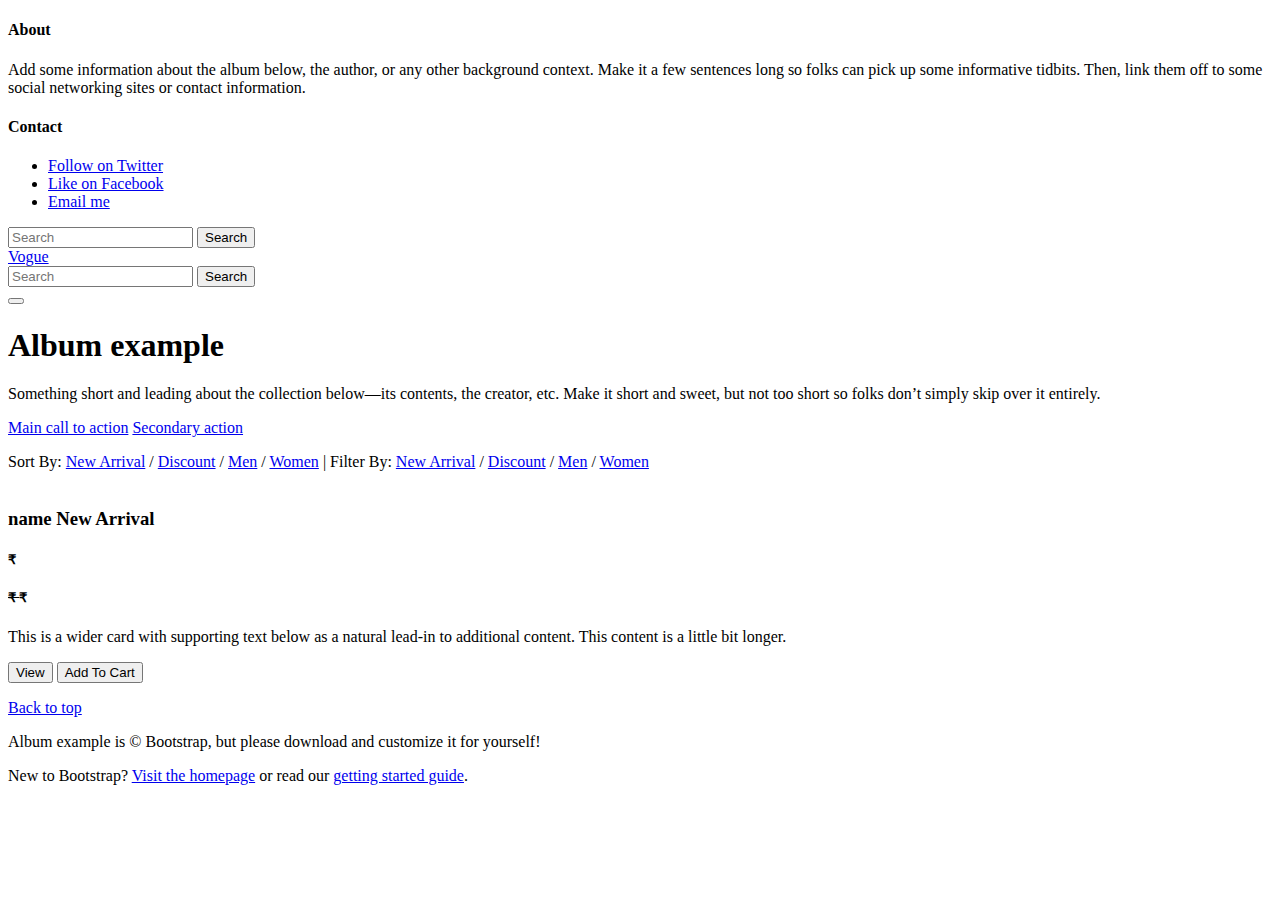
==== src/main/resources/templates/index.html @ 7668f993 "Initial commit" ====
<!DOCTYPE html>
<html xmlns:th="http://www.thymeleaf.org">
<head>
<meta charset="UTF-8">
<meta name="viewport"
	content="width=device-width, initial-scale=1, shrink-to-fit=no">
<meta name="theme-color" content="#7952b3">

<title>Vogue - Online Shopping For All</title>
<link
	href="https://cdn.jsdelivr.net/npm/bootstrap@5.1.3/dist/css/bootstrap.min.css"
	rel="stylesheet"
	integrity="sha384-1BmE4kWBq78iYhFldvKuhfTAU6auU8tT94WrHftjDbrCEXSU1oBoqyl2QvZ6jIW3"
	crossorigin="anonymous">
<link href="css/app.css" rel="stylesheet">
<link rel="preconnect" href="https://fonts.googleapis.com">
<link rel="preconnect" href="https://fonts.gstatic.com" crossorigin>
<link
	href="https://fonts.googleapis.com/css2?family=Lobster&display=swap"
	rel="stylesheet">



</head>
<body>

	<header>
		<div class="collapse bg-dark" id="navbarHeader">
			<div class="container">
				<div class="row">
					<div class="col-sm-8 col-md-7 py-4">
						<h4 class="text-white">About</h4>
						<p class="text-muted">Add some information about the album
							below, the author, or any other background context. Make it a few
							sentences long so folks can pick up some informative tidbits.
							Then, link them off to some social networking sites or contact
							information.</p>
					</div>
					<div class="col-sm-4 offset-md-1 py-4">
						<h4 class="text-white">Contact</h4>
						<ul class="list-unstyled">
							<li><a href="#" class="text-white">Follow on Twitter</a></li>
							<li><a href="#" class="text-white">Like on Facebook</a></li>
							<li><a href="#" class="text-white">Email me</a></li>
						</ul>
					</div>

					<form action="/search" method="GET"
						class="form-inline my-2 my-lg-0 d-sm-none d-flex d-md-none d-lg-none align-items-between">
						<input class="form-control mr-sm-2 rounded-0" type="search"
							name="q" placeholder="Search">
						<button
							class="btn btn-outline-light my-2 my-sm-0 border-left-0 rounded-0"
							type="submit">Search</button>
					</form>
				</div>
			</div>
		</div>
		<div class="navbar navbar-dark bg-dark shadow-sm fixed-top">
			<div class="container">
				<a href="#" class="navbar-brand d-flex align-items-center"> <span
					class="brand-logo">Vogue</span>
				</a>

				<!-- <div> -->
				<form action="/search" method="GET"
					class="form-inline my-2 my-lg-0 d-sm-none d-none d-md-flex d-lg-flex align-items-between">
					<input class="form-control mr-sm-2 rounded-0" type="search"
						name="q" placeholder="Search">
					<button
						class="btn btn-outline-light my-2 my-sm-0 border-left-0 rounded-0"
						type="submit">Search</button>
				</form>

				<button class="navbar-toggler" type="button"
					data-bs-toggle="collapse" data-bs-target="#navbarHeader"
					aria-controls="navbarHeader" aria-expanded="false"
					aria-label="Toggle navigation">
					<span class="navbar-toggler-icon"></span>
				</button>
				<!-- </div> -->
			</div>
		</div>
	</header>

	<main>

		<section class="py-5 text-center container">
			<div class="row py-lg-5">
				<div class="col-lg-6 col-md-8 mx-auto">
					<h1 class="fw-light">Album example</h1>
					<p class="lead text-muted">Something short and leading about
						the collection below—its contents, the creator, etc. Make it short
						and sweet, but not too short so folks don’t simply skip over it
						entirely.</p>
					<p>
						<a href="#" class="btn btn-primary my-2">Main call to action</a> <a
							href="#" class="btn btn-secondary my-2">Secondary action</a>
					</p>
				</div>
			</div>
		</section>

		<div class="album py-5 bg-light">
			<div class="container">

				<section class="sortby-section">
					<span class="h5">Sort By:</span> <a href="/?q=sortBy&v=new">New
						Arrival</a> / <a href="/?q=sortBy&v=discount">Discount</a> / <a
						href="/?q=sortBy&v=men">Men</a> / <a href="/?q=sortBy&v=women">Women</a>

					<span class="text-muted"> | </span> <span class="h5">Filter
						By:</span> <a href="/?q=filterBy&v=new">New Arrival</a> / <a
						href="/?q=filterBy&v=discount">Discount</a> / <a
						href="/?q=filterBy&v=men">Men</a> / <a href="/?q=filterBy&v=women">Women</a>
				</section>

				<div class="row row-cols-1 row-cols-sm-2 row-cols-md-3 g-3">
					<div th:each="product: ${products}" class="col">
						<div class="card shadow-sm">
							<!-- <svg class="bd-placeholder-img card-img-top" width="100%" height="225" xmlns="http://www.w3.org/2000/svg" role="img" aria-label="Placeholder: Thumbnail" preserveAspectRatio="xMidYMid slice" focusable="false"><title>Placeholder</title><rect width="100%" height="100%" fill="#55595c"/><text x="50%" y="50%" fill="#eceeef" dy=".3em">Thumbnail</text></svg> -->

							<div class="img-container">
								<img th:src="@{${'asset/' + product.image}}">
							</div>

							<div class="card-body">
								<h3 class="d-flex align-items-end product-name">
									<span th:text="${product.name}" th:remove="tag">name</span> <span
										th:if="${product.isNewArrival}" th:class="new-arrival">New
										Arrival</span>
								</h3>

								<h5 th:if="${product.discount == 0.0}" class="text-muted">
									&#8377; <span
										th:text="${#numbers.formatDecimal(product.price, 0, 'COMMA', 2, 'POINT')}"></span>
								</h5>
								<h5 th:if="${product.discount > 0.0}"
									class="d-flex align-items-start text-muted">
									<del>
										&#8377;<span
											th:text="${#numbers.formatDecimal(product.price, 0, 'COMMA', 2, 'POINT')}"></span>
									</del>
									&#8377;<span
										th:text="${#numbers.formatDecimal(product.price - product.discount/100.0 * product.price, 0, 'COMMA', 2, 'POINT')}"></span>
									<span th:class="discounted"
										th:text="@{${#numbers.formatInteger(product.discount,0)} + '% off'}"></span>
								</h5>


								<p class="card-text">This is a wider card with supporting
									text below as a natural lead-in to additional content. This
									content is a little bit longer.</p>
								<div
									class="d-flex justify-content-between align-items-center flex-row-reverse">
									<div class="btn-group">
										<button type="button" class="btn btn-sm btn-outline-secondary">View</button>
										<button type="button" class="btn btn-sm btn-outline-secondary">Add
											To Cart</button>
									</div>
									<!-- <small class="text-muted">9 mins</small> -->
								</div>
							</div>
						</div>
					</div>
					<!-- <div class="col">
          <div class="card shadow-sm">
            <svg class="bd-placeholder-img card-img-top" width="100%" height="225" xmlns="http://www.w3.org/2000/svg" role="img" aria-label="Placeholder: Thumbnail" preserveAspectRatio="xMidYMid slice" focusable="false"><title>Placeholder</title><rect width="100%" height="100%" fill="#55595c"/><text x="50%" y="50%" fill="#eceeef" dy=".3em">Thumbnail</text></svg>

            <div class="card-body">
              <p class="card-text">This is a wider card with supporting text below as a natural lead-in to additional content. This content is a little bit longer.</p>
              <div class="d-flex justify-content-between align-items-center">
                <div class="btn-group">
                  <button type="button" class="btn btn-sm btn-outline-secondary">View</button>
                  <button type="button" class="btn btn-sm btn-outline-secondary">Add To Cart</button>
                </div>
                <small class="text-muted">9 mins</small>
              </div>
            </div>
          </div>
        </div>
        <div class="col">
          <div class="card shadow-sm">
            <svg class="bd-placeholder-img card-img-top" width="100%" height="225" xmlns="http://www.w3.org/2000/svg" role="img" aria-label="Placeholder: Thumbnail" preserveAspectRatio="xMidYMid slice" focusable="false"><title>Placeholder</title><rect width="100%" height="100%" fill="#55595c"/><text x="50%" y="50%" fill="#eceeef" dy=".3em">Thumbnail</text></svg>

            <div class="card-body">
              <p class="card-text">This is a wider card with supporting text below as a natural lead-in to additional content. This content is a little bit longer.</p>
              <div class="d-flex justify-content-between align-items-center">
                <div class="btn-group">
                  <button type="button" class="btn btn-sm btn-outline-secondary">View</button>
                  <button type="button" class="btn btn-sm btn-outline-secondary">Add To Cart</button>
                </div>
                <small class="text-muted">9 mins</small>
              </div>
            </div>
          </div>
        </div>

        <div class="col">
          <div class="card shadow-sm">
            <svg class="bd-placeholder-img card-img-top" width="100%" height="225" xmlns="http://www.w3.org/2000/svg" role="img" aria-label="Placeholder: Thumbnail" preserveAspectRatio="xMidYMid slice" focusable="false"><title>Placeholder</title><rect width="100%" height="100%" fill="#55595c"/><text x="50%" y="50%" fill="#eceeef" dy=".3em">Thumbnail</text></svg>

            <div class="card-body">
              <p class="card-text">This is a wider card with supporting text below as a natural lead-in to additional content. This content is a little bit longer.</p>
              <div class="d-flex justify-content-between align-items-center">
                <div class="btn-group">
                  <button type="button" class="btn btn-sm btn-outline-secondary">View</button>
                  <button type="button" class="btn btn-sm btn-outline-secondary">Add To Cart</button>
                </div>
                <small class="text-muted">9 mins</small>
              </div>
            </div>
          </div>
        </div>
        <div class="col">
          <div class="card shadow-sm">
            <svg class="bd-placeholder-img card-img-top" width="100%" height="225" xmlns="http://www.w3.org/2000/svg" role="img" aria-label="Placeholder: Thumbnail" preserveAspectRatio="xMidYMid slice" focusable="false"><title>Placeholder</title><rect width="100%" height="100%" fill="#55595c"/><text x="50%" y="50%" fill="#eceeef" dy=".3em">Thumbnail</text></svg>

            <div class="card-body">
              <p class="card-text">This is a wider card with supporting text below as a natural lead-in to additional content. This content is a little bit longer.</p>
              <div class="d-flex justify-content-between align-items-center">
                <div class="btn-group">
                  <button type="button" class="btn btn-sm btn-outline-secondary">View</button>
                  <button type="button" class="btn btn-sm btn-outline-secondary">Add To Cart</button>
                </div>
                <small class="text-muted">9 mins</small>
              </div>
            </div>
          </div>
        </div>
        <div class="col">
          <div class="card shadow-sm">
            <svg class="bd-placeholder-img card-img-top" width="100%" height="225" xmlns="http://www.w3.org/2000/svg" role="img" aria-label="Placeholder: Thumbnail" preserveAspectRatio="xMidYMid slice" focusable="false"><title>Placeholder</title><rect width="100%" height="100%" fill="#55595c"/><text x="50%" y="50%" fill="#eceeef" dy=".3em">Thumbnail</text></svg>

            <div class="card-body">
              <p class="card-text">This is a wider card with supporting text below as a natural lead-in to additional content. This content is a little bit longer.</p>
              <div class="d-flex justify-content-between align-items-center">
                <div class="btn-group">
                  <button type="button" class="btn btn-sm btn-outline-secondary">View</button>
                  <button type="button" class="btn btn-sm btn-outline-secondary">Add To Cart</button>
                </div>
                <small class="text-muted">9 mins</small>
              </div>
            </div>
          </div>
        </div>

        <div class="col">
          <div class="card shadow-sm">
            <svg class="bd-placeholder-img card-img-top" width="100%" height="225" xmlns="http://www.w3.org/2000/svg" role="img" aria-label="Placeholder: Thumbnail" preserveAspectRatio="xMidYMid slice" focusable="false"><title>Placeholder</title><rect width="100%" height="100%" fill="#55595c"/><text x="50%" y="50%" fill="#eceeef" dy=".3em">Thumbnail</text></svg>

            <div class="card-body">
              <p class="card-text">This is a wider card with supporting text below as a natural lead-in to additional content. This content is a little bit longer.</p>
              <div class="d-flex justify-content-between align-items-center">
                <div class="btn-group">
                  <button type="button" class="btn btn-sm btn-outline-secondary">View</button>
                  <button type="button" class="btn btn-sm btn-outline-secondary">Add To Cart</button>
                </div>
                <small class="text-muted">9 mins</small>
              </div>
            </div>
          </div>
        </div>
        <div class="col">
          <div class="card shadow-sm">
            <svg class="bd-placeholder-img card-img-top" width="100%" height="225" xmlns="http://www.w3.org/2000/svg" role="img" aria-label="Placeholder: Thumbnail" preserveAspectRatio="xMidYMid slice" focusable="false"><title>Placeholder</title><rect width="100%" height="100%" fill="#55595c"/><text x="50%" y="50%" fill="#eceeef" dy=".3em">Thumbnail</text></svg>

            <div class="card-body">
              <p class="card-text">This is a wider card with supporting text below as a natural lead-in to additional content. This content is a little bit longer.</p>
              <div class="d-flex justify-content-between align-items-center">
                <div class="btn-group">
                  <button type="button" class="btn btn-sm btn-outline-secondary">View</button>
                  <button type="button" class="btn btn-sm btn-outline-secondary">Add To Cart</button>
                </div>
                <small class="text-muted">9 mins</small>
              </div>
            </div>
          </div>
        </div>
        <div class="col">
          <div class="card shadow-sm">
            <svg class="bd-placeholder-img card-img-top" width="100%" height="225" xmlns="http://www.w3.org/2000/svg" role="img" aria-label="Placeholder: Thumbnail" preserveAspectRatio="xMidYMid slice" focusable="false"><title>Placeholder</title><rect width="100%" height="100%" fill="#55595c"/><text x="50%" y="50%" fill="#eceeef" dy=".3em">Thumbnail</text></svg>

            <div class="card-body">
              <p class="card-text">This is a wider card with supporting text below as a natural lead-in to additional content. This content is a little bit longer.</p>
              <div class="d-flex justify-content-between align-items-center">
                <div class="btn-group">
                  <button type="button" class="btn btn-sm btn-outline-secondary">View</button>
                  <button type="button" class="btn btn-sm btn-outline-secondary">Add To Cart</button>
                </div>
                <small class="text-muted">9 mins</small>
              </div>
            </div>
          </div>
        </div> -->
				</div>
			</div>
		</div>

	</main>

	<footer class="text-muted py-5">
		<div class="container">
			<p class="float-end mb-1">
				<a href="#">Back to top</a>
			</p>
			<p class="mb-1">Album example is &copy; Bootstrap, but please
				download and customize it for yourself!</p>
			<p class="mb-0">
				New to Bootstrap? <a href="/">Visit the homepage</a> or read our <a
					href="/docs/5.1/getting-started/introduction/">getting started
					guide</a>.
			</p>
		</div>
	</footer>

	<script
		src="https://cdn.jsdelivr.net/npm/bootstrap@5.1.3/dist/js/bootstrap.bundle.min.js"
		integrity="sha384-ka7Sk0Gln4gmtz2MlQnikT1wXgYsOg+OMhuP+IlRH9sENBO0LRn5q+8nbTov4+1p"
		crossorigin="anonymous"></script>
</body>
</html>
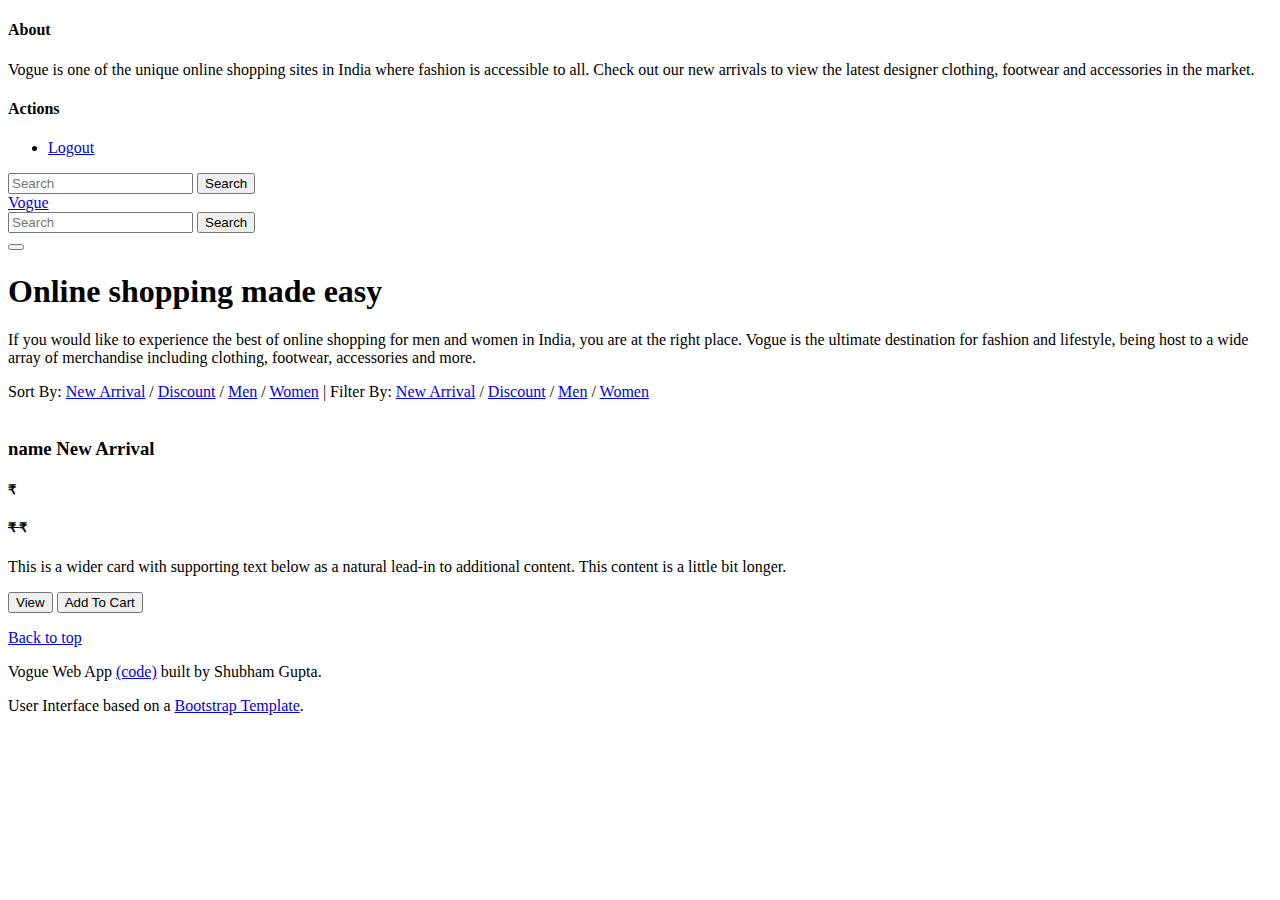
==== commit 34571a66: "Change static content on index view" ====
--- a/src/main/resources/templates/index.html
+++ b/src/main/resources/templates/index.html
@@ -30,18 +30,15 @@
 				<div class="row">
 					<div class="col-sm-8 col-md-7 py-4">
 						<h4 class="text-white">About</h4>
-						<p class="text-muted">Add some information about the album
-							below, the author, or any other background context. Make it a few
-							sentences long so folks can pick up some informative tidbits.
-							Then, link them off to some social networking sites or contact
-							information.</p>
+						<p class="text-muted">Vogue is one of the unique online
+							shopping sites in India where fashion is accessible to all. Check
+							out our new arrivals to view the latest designer clothing,
+							footwear and accessories in the market. </p>
 					</div>
 					<div class="col-sm-4 offset-md-1 py-4">
-						<h4 class="text-white">Contact</h4>
+						<h4 class="text-white">Actions</h4>
 						<ul class="list-unstyled">
-							<li><a href="#" class="text-white">Follow on Twitter</a></li>
-							<li><a href="#" class="text-white">Like on Facebook</a></li>
-							<li><a href="#" class="text-white">Email me</a></li>
+							<li><a href="#" class="text-white">Logout</a></li>
 						</ul>
 					</div>
 
@@ -85,18 +82,18 @@
 
 	<main>
 
-		<section class="py-5 text-center container">
-			<div class="row py-lg-5">
+		<section class="py-4 text-center container">
+			<div class="row py-lg-4">
 				<div class="col-lg-6 col-md-8 mx-auto">
-					<h1 class="fw-light">Album example</h1>
-					<p class="lead text-muted">Something short and leading about
-						the collection below—its contents, the creator, etc. Make it short
-						and sweet, but not too short so folks don’t simply skip over it
-						entirely.</p>
-					<p>
-						<a href="#" class="btn btn-primary my-2">Main call to action</a> <a
-							href="#" class="btn btn-secondary my-2">Secondary action</a>
-					</p>
+					<h1 class="fw-light">
+						Online shopping made easy<br> <!-- <span class="brand-logo">Vogue</span> -->
+					</h1>
+					<p class="lead text-muted">If you would like to experience the
+						best of online shopping for men and women in India, you are at the
+						right place. Vogue is the ultimate destination for fashion and
+						lifestyle, being host to a wide array of merchandise including
+						clothing, footwear, accessories and more.</p>
+
 				</div>
 			</div>
 		</section>
@@ -304,12 +301,8 @@
 			<p class="float-end mb-1">
 				<a href="#">Back to top</a>
 			</p>
-			<p class="mb-1">Album example is &copy; Bootstrap, but please
-				download and customize it for yourself!</p>
-			<p class="mb-0">
-				New to Bootstrap? <a href="/">Visit the homepage</a> or read our <a
-					href="/docs/5.1/getting-started/introduction/">getting started
-					guide</a>.
+			<p class="mb-1">Vogue Web App <a href="#">(code)</a> built by Shubham Gupta.</p>
+			<p class="mb-0">User Interface based on a <a href="https://getbootstrap.com/docs/5.1/examples/album/">Bootstrap Template</a>.
 			</p>
 		</div>
 	</footer>
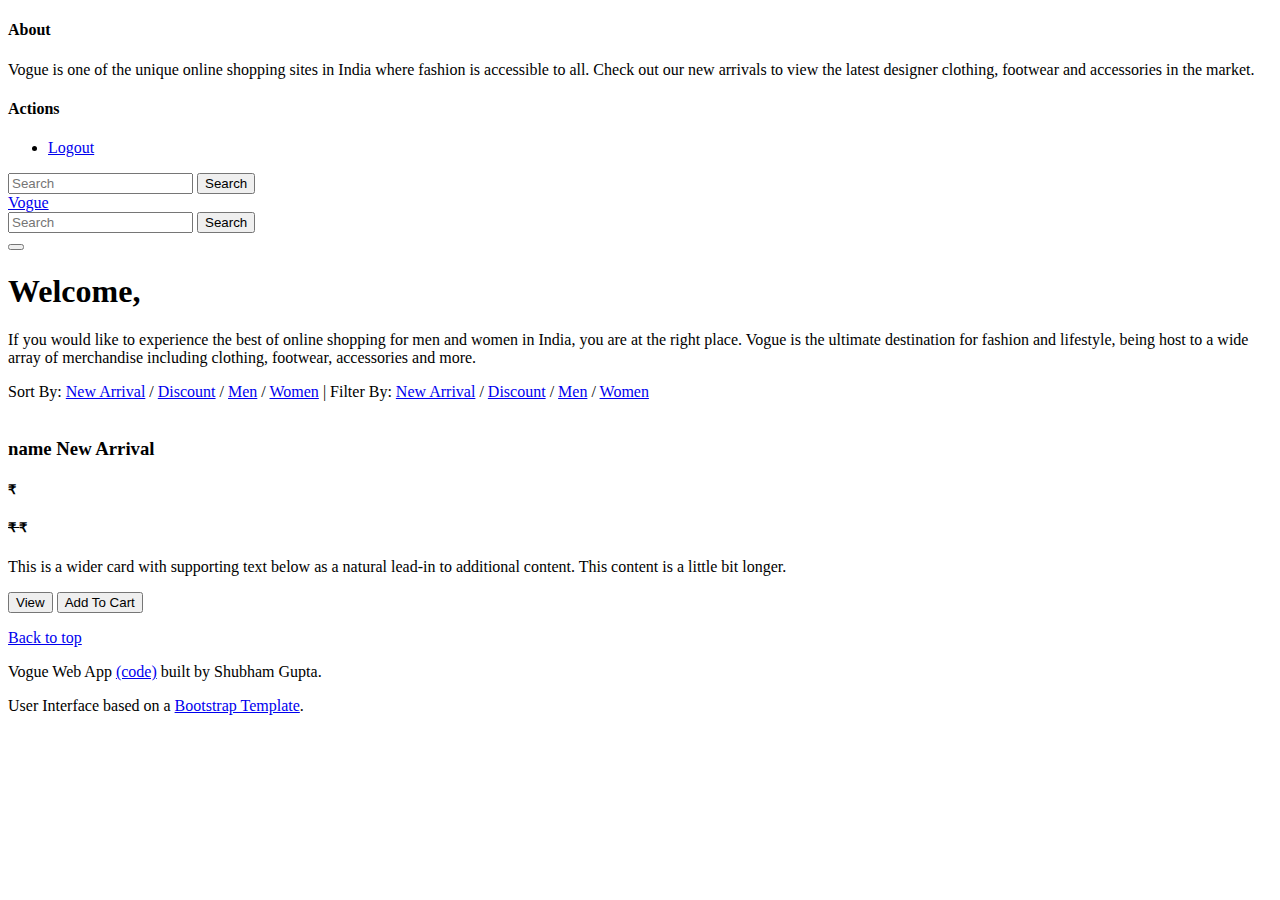
==== commit 94d43914: "Modify controller to generate content based on user preference" ====
--- a/src/main/resources/templates/index.html
+++ b/src/main/resources/templates/index.html
@@ -1,5 +1,6 @@
 <!DOCTYPE html>
-<html xmlns:th="http://www.thymeleaf.org">
+<html xmlns:th="http://www.thymeleaf.org"
+	  xmlns:sec="https://www.thymeleaf.org/thymeleaf-extras-springsecurity5">
 <head>
 <meta charset="UTF-8">
 <meta name="viewport"
@@ -33,12 +34,12 @@
 						<p class="text-muted">Vogue is one of the unique online
 							shopping sites in India where fashion is accessible to all. Check
 							out our new arrivals to view the latest designer clothing,
-							footwear and accessories in the market. </p>
+							footwear and accessories in the market.</p>
 					</div>
 					<div class="col-sm-4 offset-md-1 py-4">
 						<h4 class="text-white">Actions</h4>
 						<ul class="list-unstyled">
-							<li><a href="#" class="text-white">Logout</a></li>
+							<li><a href="/logout" class="text-white">Logout</a></li>
 						</ul>
 					</div>
 
@@ -55,11 +56,10 @@
 		</div>
 		<div class="navbar navbar-dark bg-dark shadow-sm fixed-top">
 			<div class="container">
-				<a href="#" class="navbar-brand d-flex align-items-center"> <span
+				<a href="/" class="navbar-brand d-flex align-items-center"> <span
 					class="brand-logo">Vogue</span>
 				</a>
 
-				<!-- <div> -->
 				<form action="/search" method="GET"
 					class="form-inline my-2 my-lg-0 d-sm-none d-none d-md-flex d-lg-flex align-items-between">
 					<input class="form-control mr-sm-2 rounded-0" type="search"
@@ -75,7 +75,6 @@
 					aria-label="Toggle navigation">
 					<span class="navbar-toggler-icon"></span>
 				</button>
-				<!-- </div> -->
 			</div>
 		</div>
 	</header>
@@ -85,8 +84,8 @@
 		<section class="py-4 text-center container">
 			<div class="row py-lg-4">
 				<div class="col-lg-6 col-md-8 mx-auto">
-					<h1 class="fw-light">
-						Online shopping made easy<br> <!-- <span class="brand-logo">Vogue</span> -->
+					<h1 class="fw-light">Welcome, 
+						<span class="username" th:text="${username}"></span>
 					</h1>
 					<p class="lead text-muted">If you would like to experience the
 						best of online shopping for men and women in India, you are at the
@@ -115,7 +114,6 @@
 				<div class="row row-cols-1 row-cols-sm-2 row-cols-md-3 g-3">
 					<div th:each="product: ${products}" class="col">
 						<div class="card shadow-sm">
-							<!-- <svg class="bd-placeholder-img card-img-top" width="100%" height="225" xmlns="http://www.w3.org/2000/svg" role="img" aria-label="Placeholder: Thumbnail" preserveAspectRatio="xMidYMid slice" focusable="false"><title>Placeholder</title><rect width="100%" height="100%" fill="#55595c"/><text x="50%" y="50%" fill="#eceeef" dy=".3em">Thumbnail</text></svg> -->
 
 							<div class="img-container">
 								<img th:src="@{${'asset/' + product.image}}">
@@ -160,136 +158,6 @@
 							</div>
 						</div>
 					</div>
-					<!-- <div class="col">
-          <div class="card shadow-sm">
-            <svg class="bd-placeholder-img card-img-top" width="100%" height="225" xmlns="http://www.w3.org/2000/svg" role="img" aria-label="Placeholder: Thumbnail" preserveAspectRatio="xMidYMid slice" focusable="false"><title>Placeholder</title><rect width="100%" height="100%" fill="#55595c"/><text x="50%" y="50%" fill="#eceeef" dy=".3em">Thumbnail</text></svg>
-
-            <div class="card-body">
-              <p class="card-text">This is a wider card with supporting text below as a natural lead-in to additional content. This content is a little bit longer.</p>
-              <div class="d-flex justify-content-between align-items-center">
-                <div class="btn-group">
-                  <button type="button" class="btn btn-sm btn-outline-secondary">View</button>
-                  <button type="button" class="btn btn-sm btn-outline-secondary">Add To Cart</button>
-                </div>
-                <small class="text-muted">9 mins</small>
-              </div>
-            </div>
-          </div>
-        </div>
-        <div class="col">
-          <div class="card shadow-sm">
-            <svg class="bd-placeholder-img card-img-top" width="100%" height="225" xmlns="http://www.w3.org/2000/svg" role="img" aria-label="Placeholder: Thumbnail" preserveAspectRatio="xMidYMid slice" focusable="false"><title>Placeholder</title><rect width="100%" height="100%" fill="#55595c"/><text x="50%" y="50%" fill="#eceeef" dy=".3em">Thumbnail</text></svg>
-
-            <div class="card-body">
-              <p class="card-text">This is a wider card with supporting text below as a natural lead-in to additional content. This content is a little bit longer.</p>
-              <div class="d-flex justify-content-between align-items-center">
-                <div class="btn-group">
-                  <button type="button" class="btn btn-sm btn-outline-secondary">View</button>
-                  <button type="button" class="btn btn-sm btn-outline-secondary">Add To Cart</button>
-                </div>
-                <small class="text-muted">9 mins</small>
-              </div>
-            </div>
-          </div>
-        </div>
-
-        <div class="col">
-          <div class="card shadow-sm">
-            <svg class="bd-placeholder-img card-img-top" width="100%" height="225" xmlns="http://www.w3.org/2000/svg" role="img" aria-label="Placeholder: Thumbnail" preserveAspectRatio="xMidYMid slice" focusable="false"><title>Placeholder</title><rect width="100%" height="100%" fill="#55595c"/><text x="50%" y="50%" fill="#eceeef" dy=".3em">Thumbnail</text></svg>
-
-            <div class="card-body">
-              <p class="card-text">This is a wider card with supporting text below as a natural lead-in to additional content. This content is a little bit longer.</p>
-              <div class="d-flex justify-content-between align-items-center">
-                <div class="btn-group">
-                  <button type="button" class="btn btn-sm btn-outline-secondary">View</button>
-                  <button type="button" class="btn btn-sm btn-outline-secondary">Add To Cart</button>
-                </div>
-                <small class="text-muted">9 mins</small>
-              </div>
-            </div>
-          </div>
-        </div>
-        <div class="col">
-          <div class="card shadow-sm">
-            <svg class="bd-placeholder-img card-img-top" width="100%" height="225" xmlns="http://www.w3.org/2000/svg" role="img" aria-label="Placeholder: Thumbnail" preserveAspectRatio="xMidYMid slice" focusable="false"><title>Placeholder</title><rect width="100%" height="100%" fill="#55595c"/><text x="50%" y="50%" fill="#eceeef" dy=".3em">Thumbnail</text></svg>
-
-            <div class="card-body">
-              <p class="card-text">This is a wider card with supporting text below as a natural lead-in to additional content. This content is a little bit longer.</p>
-              <div class="d-flex justify-content-between align-items-center">
-                <div class="btn-group">
-                  <button type="button" class="btn btn-sm btn-outline-secondary">View</button>
-                  <button type="button" class="btn btn-sm btn-outline-secondary">Add To Cart</button>
-                </div>
-                <small class="text-muted">9 mins</small>
-              </div>
-            </div>
-          </div>
-        </div>
-        <div class="col">
-          <div class="card shadow-sm">
-            <svg class="bd-placeholder-img card-img-top" width="100%" height="225" xmlns="http://www.w3.org/2000/svg" role="img" aria-label="Placeholder: Thumbnail" preserveAspectRatio="xMidYMid slice" focusable="false"><title>Placeholder</title><rect width="100%" height="100%" fill="#55595c"/><text x="50%" y="50%" fill="#eceeef" dy=".3em">Thumbnail</text></svg>
-
-            <div class="card-body">
-              <p class="card-text">This is a wider card with supporting text below as a natural lead-in to additional content. This content is a little bit longer.</p>
-              <div class="d-flex justify-content-between align-items-center">
-                <div class="btn-group">
-                  <button type="button" class="btn btn-sm btn-outline-secondary">View</button>
-                  <button type="button" class="btn btn-sm btn-outline-secondary">Add To Cart</button>
-                </div>
-                <small class="text-muted">9 mins</small>
-              </div>
-            </div>
-          </div>
-        </div>
-
-        <div class="col">
-          <div class="card shadow-sm">
-            <svg class="bd-placeholder-img card-img-top" width="100%" height="225" xmlns="http://www.w3.org/2000/svg" role="img" aria-label="Placeholder: Thumbnail" preserveAspectRatio="xMidYMid slice" focusable="false"><title>Placeholder</title><rect width="100%" height="100%" fill="#55595c"/><text x="50%" y="50%" fill="#eceeef" dy=".3em">Thumbnail</text></svg>
-
-            <div class="card-body">
-              <p class="card-text">This is a wider card with supporting text below as a natural lead-in to additional content. This content is a little bit longer.</p>
-              <div class="d-flex justify-content-between align-items-center">
-                <div class="btn-group">
-                  <button type="button" class="btn btn-sm btn-outline-secondary">View</button>
-                  <button type="button" class="btn btn-sm btn-outline-secondary">Add To Cart</button>
-                </div>
-                <small class="text-muted">9 mins</small>
-              </div>
-            </div>
-          </div>
-        </div>
-        <div class="col">
-          <div class="card shadow-sm">
-            <svg class="bd-placeholder-img card-img-top" width="100%" height="225" xmlns="http://www.w3.org/2000/svg" role="img" aria-label="Placeholder: Thumbnail" preserveAspectRatio="xMidYMid slice" focusable="false"><title>Placeholder</title><rect width="100%" height="100%" fill="#55595c"/><text x="50%" y="50%" fill="#eceeef" dy=".3em">Thumbnail</text></svg>
-
-            <div class="card-body">
-              <p class="card-text">This is a wider card with supporting text below as a natural lead-in to additional content. This content is a little bit longer.</p>
-              <div class="d-flex justify-content-between align-items-center">
-                <div class="btn-group">
-                  <button type="button" class="btn btn-sm btn-outline-secondary">View</button>
-                  <button type="button" class="btn btn-sm btn-outline-secondary">Add To Cart</button>
-                </div>
-                <small class="text-muted">9 mins</small>
-              </div>
-            </div>
-          </div>
-        </div>
-        <div class="col">
-          <div class="card shadow-sm">
-            <svg class="bd-placeholder-img card-img-top" width="100%" height="225" xmlns="http://www.w3.org/2000/svg" role="img" aria-label="Placeholder: Thumbnail" preserveAspectRatio="xMidYMid slice" focusable="false"><title>Placeholder</title><rect width="100%" height="100%" fill="#55595c"/><text x="50%" y="50%" fill="#eceeef" dy=".3em">Thumbnail</text></svg>
-
-            <div class="card-body">
-              <p class="card-text">This is a wider card with supporting text below as a natural lead-in to additional content. This content is a little bit longer.</p>
-              <div class="d-flex justify-content-between align-items-center">
-                <div class="btn-group">
-                  <button type="button" class="btn btn-sm btn-outline-secondary">View</button>
-                  <button type="button" class="btn btn-sm btn-outline-secondary">Add To Cart</button>
-                </div>
-                <small class="text-muted">9 mins</small>
-              </div>
-            </div>
-          </div>
-        </div> -->
 				</div>
 			</div>
 		</div>
@@ -301,8 +169,13 @@
 			<p class="float-end mb-1">
 				<a href="#">Back to top</a>
 			</p>
-			<p class="mb-1">Vogue Web App <a href="#">(code)</a> built by Shubham Gupta.</p>
-			<p class="mb-0">User Interface based on a <a href="https://getbootstrap.com/docs/5.1/examples/album/">Bootstrap Template</a>.
+			<p class="mb-1">
+				Vogue Web App <a href="https://github.com/shubhamgupta97/vogue-apparel-store">(code)</a> built by Shubham Gupta.
+			</p>
+			<p class="mb-0">
+				User Interface based on a <a
+					href="https://getbootstrap.com/docs/5.1/examples/album/">Bootstrap
+					Template</a>.
 			</p>
 		</div>
 	</footer>
